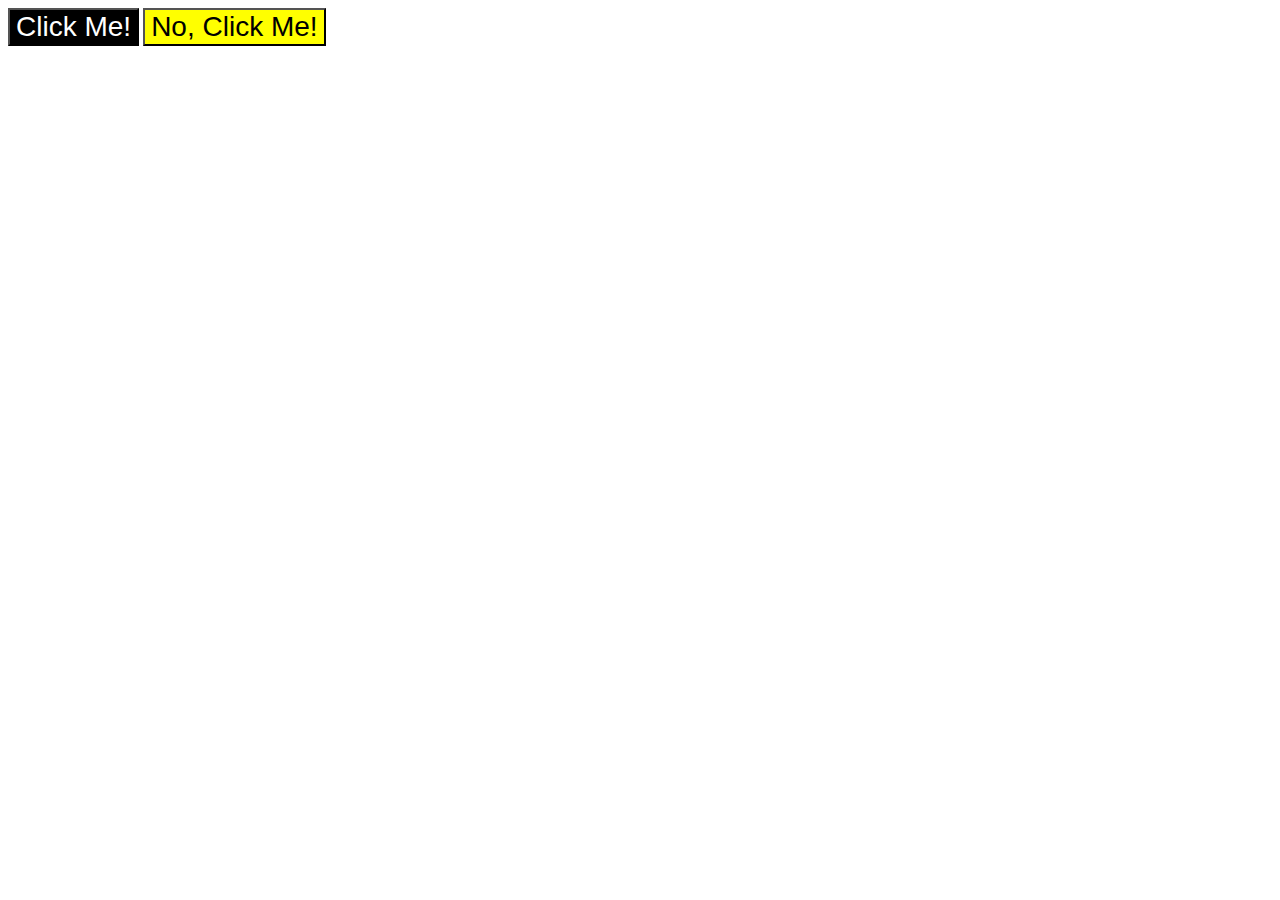
==== foundations/intro-to-css/03-grouping-selectors/index.html @ c2568566 "Lesson 3 grouping selection" ====
<!DOCTYPE html>
<html lang="en">
  <head>
    <meta charset="UTF-8" />
    <meta http-equiv="X-UA-Compatible" content="IE=edge" />
    <meta name="viewport" content="width=device-width, initial-scale=1.0" />
    <title>Grouping Selectors</title>
    <link rel="stylesheet" href="style.css" />
  </head>
  <body>
    <button class="btn-style1">Click Me!</button>
    <button class="btn-style2">No, Click Me!</button>
  </body>
</html>
---- foundations/intro-to-css/03-grouping-selectors/style.css ----
.btn-style1,
.btn-style2 {
  font-size: 28px;
  font-family: Helvetica, "Times New Roman", serif;
}
.btn-style1 {
  background-color: black;
  color: white;
}
.btn-style2 {
  background-color: yellow;
}
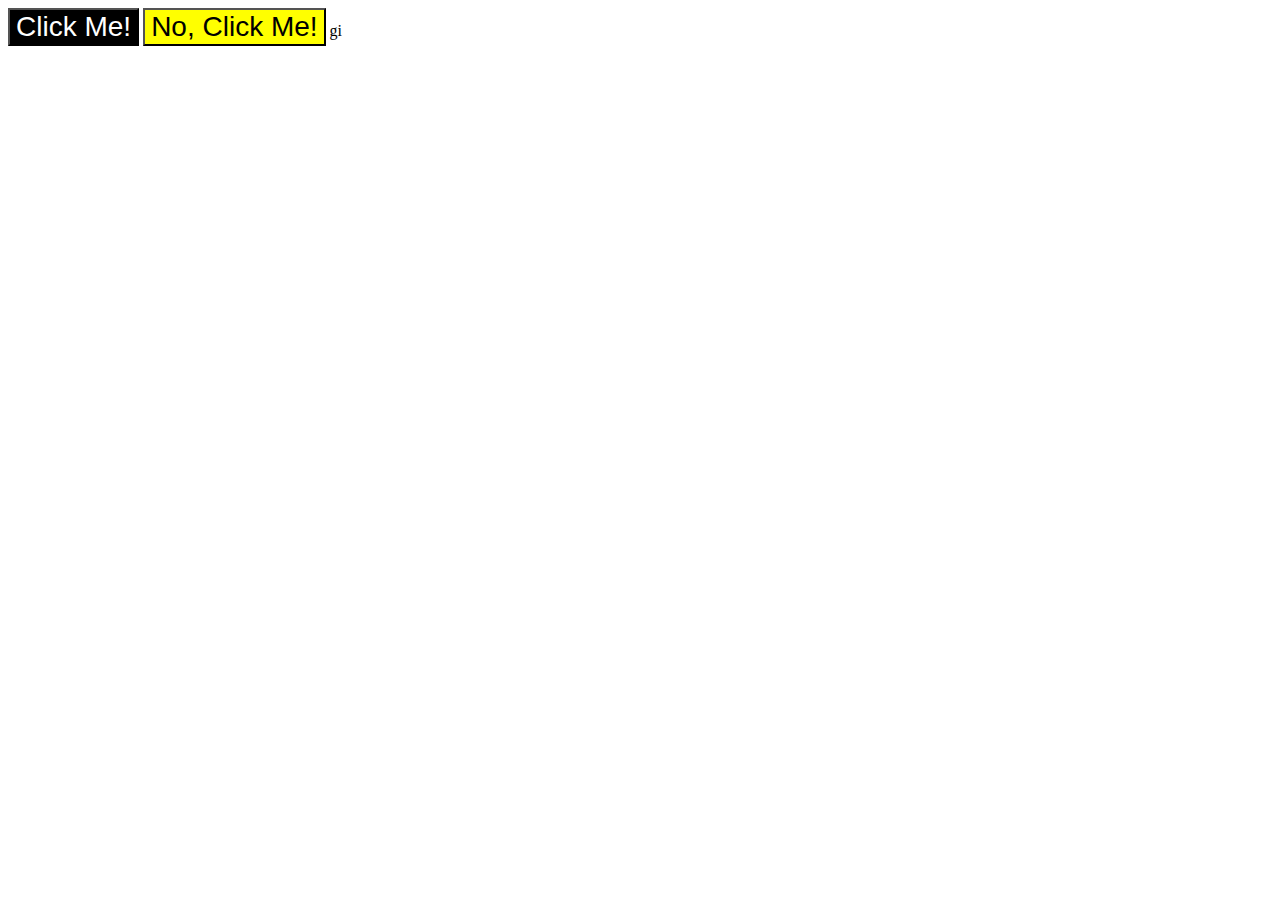
==== commit 12ac3756: "finished lesson 4" ====
--- a/foundations/intro-to-css/03-grouping-selectors/index.html
+++ b/foundations/intro-to-css/03-grouping-selectors/index.html
@@ -12,3 +12,4 @@
     <button class="btn-style2">No, Click Me!</button>
   </body>
 </html>
+gi
